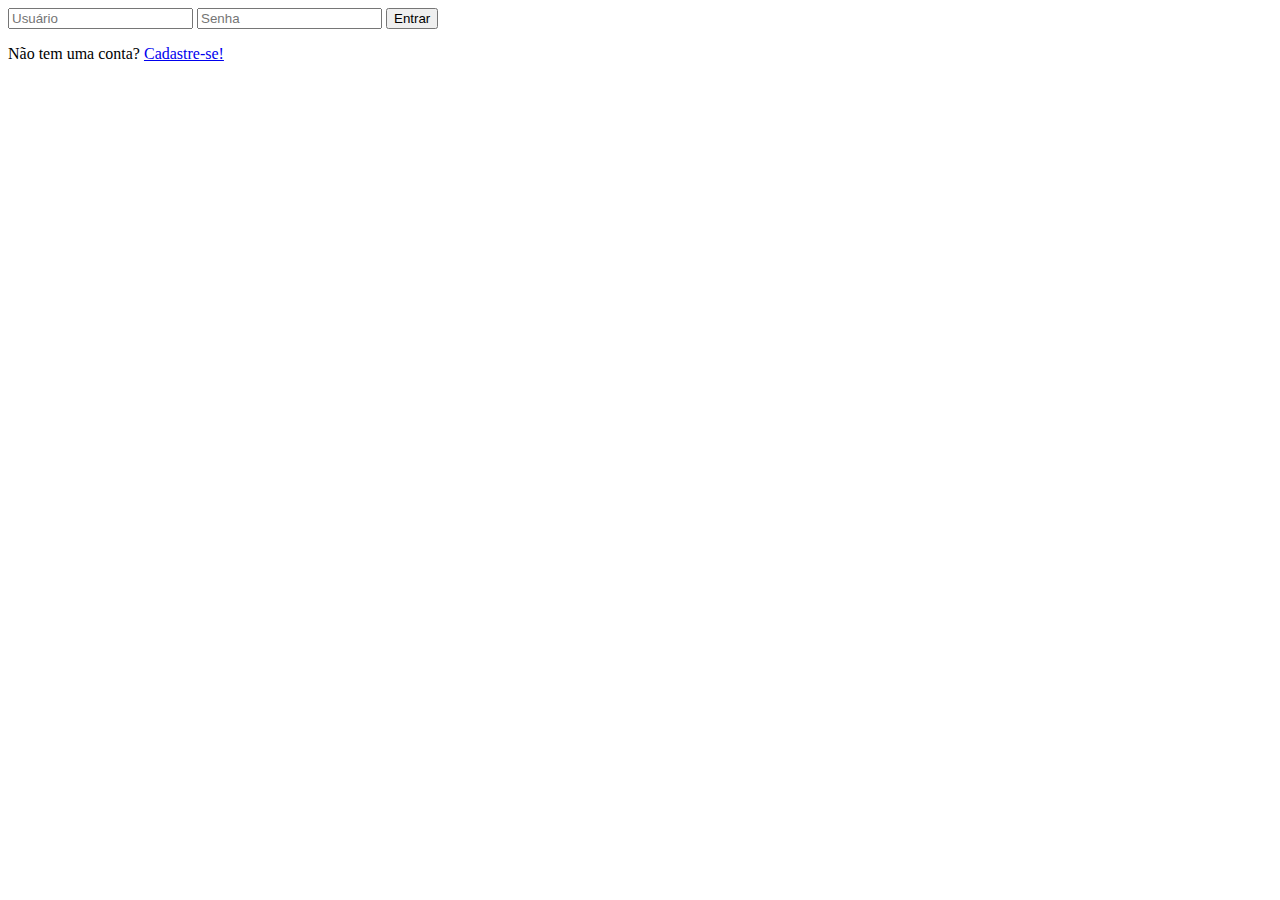
==== login/index.html @ ab0fd9ec "innial comit" ====
<!DOCTYPE html>
<html lang="en">
<head>
    <meta charset="UTF-8">
    <meta name="viewport" content="width=device-width, initial-scale=1.0">
    <title>Login</title>
    <link rel="stylesheet" href="style.css">
</head>
<body>

    <div class="login">

        <div class="form">
            <form class="login-form">
                <input type="text" placeholder="Usuário">
                <input type="password" placeholder="Senha">
                <button type="submit">Entrar</button>
            </form>

            <p class="mensagem">Não tem uma conta? <a href="#">Cadastre-se!</a> </p>
        </div>

    </div>
    
    <script src="main.js"></script>
</body>
</html>
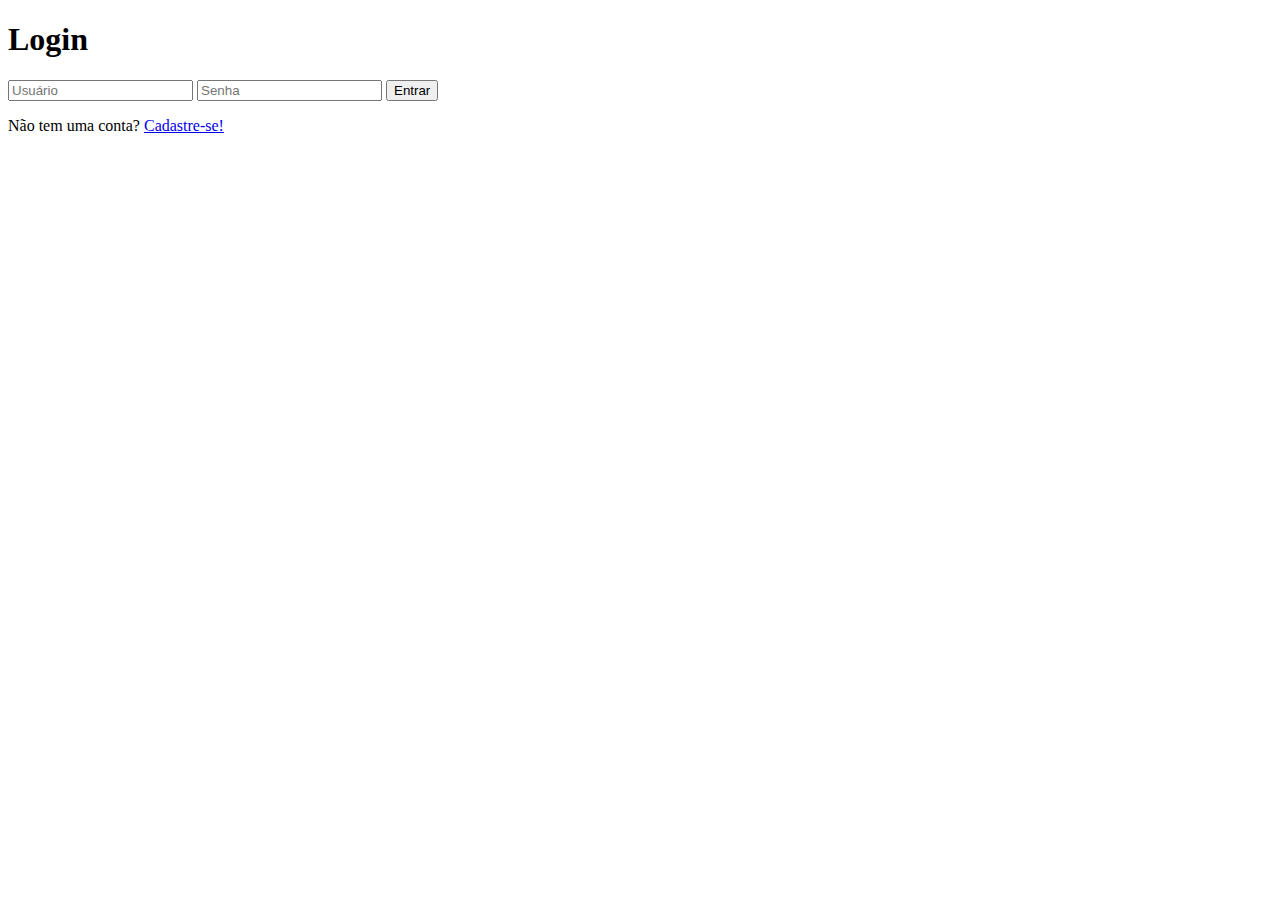
==== commit 08af3c86: "Final commit" ====
--- a/login/index.html
+++ b/login/index.html
@@ -11,13 +11,17 @@
     <div class="login">
 
         <div class="form">
+
+            <h1>Login</h1>
+
             <form class="login-form">
                 <input type="text" placeholder="Usuário">
                 <input type="password" placeholder="Senha">
                 <button type="submit">Entrar</button>
             </form>
 
-            <p class="mensagem">Não tem uma conta? <a href="#">Cadastre-se!</a> </p>
+            <p class="mensagem">Não tem uma conta? <a href="/cadastro/index.html">Cadastre-se!</a> </p>
+
         </div>
 
     </div>
